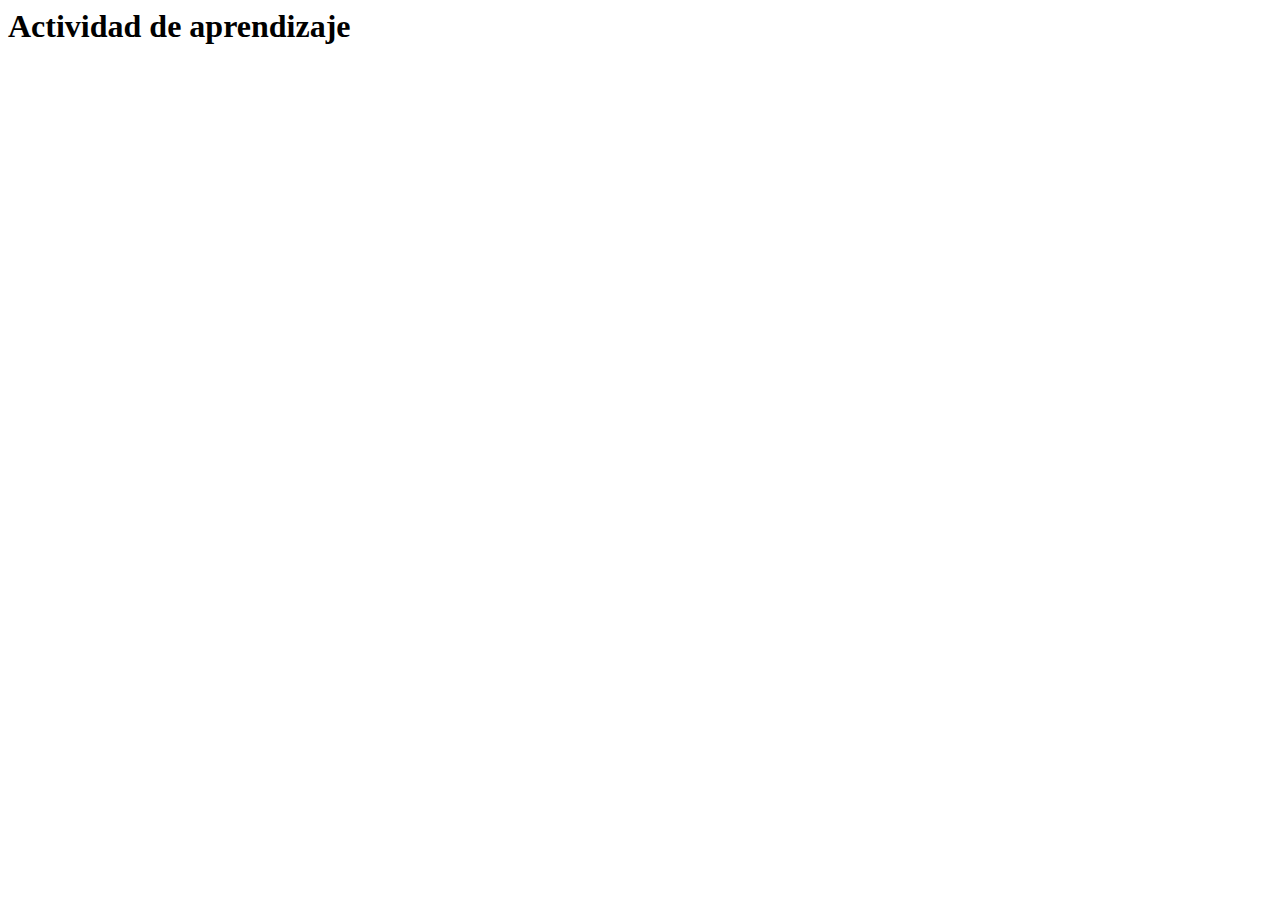
==== public/actividades/actividad.html @ c6b034fc "Initial commit" ====
<html lang="en">
<head>
  <meta charset="UTF-8">
  <meta http-equiv="X-UA-Compatible" content="IE=edge">
  <meta name="viewport" content="width=device-width, initial-scale=1.0">
  <title>Actividad de aprendizaje</title>
</head>
<body>
  <h1>Actividad de aprendizaje</h1>
</body>
</html>
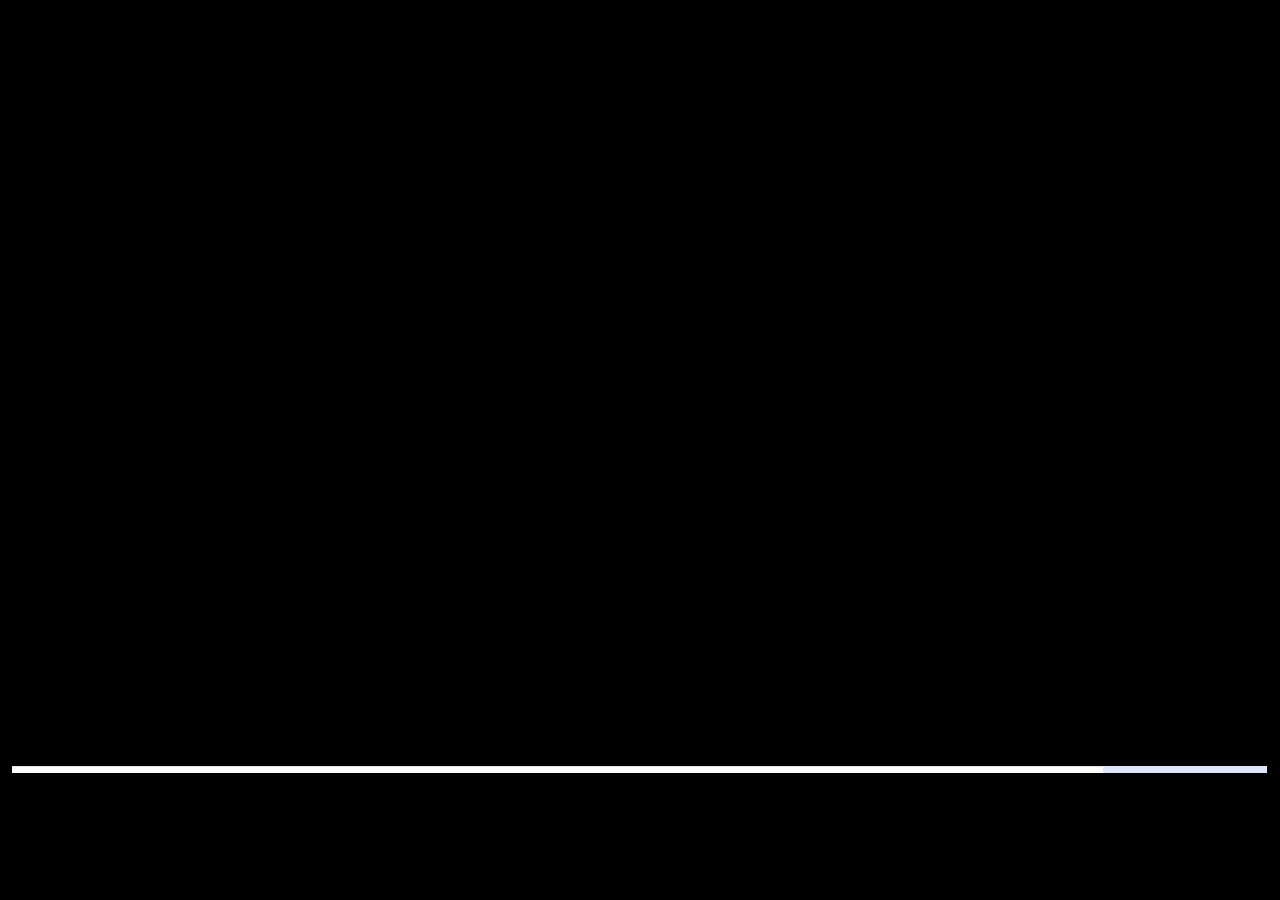
==== commit 7789625a: "AD" ====
--- a/public/actividades/actividad.html
+++ b/public/actividades/actividad.html
@@ -1,11 +1,469 @@
-<html lang="en">
+﻿<!doctype html>
+<html lang="es">
 <head>
-  <meta charset="UTF-8">
-  <meta http-equiv="X-UA-Compatible" content="IE=edge">
-  <meta name="viewport" content="width=device-width, initial-scale=1.0">
-  <title>Actividad de aprendizaje</title>
+  <meta charset="utf-8">
+  <!-- Creado con Storyline 360 x64 - http://www.articulate.com  -->
+  <!-- version: 3.91.33139.0 -->
+  <title>Actividad did&#225;ctica</title>
+  <meta http-equiv="x-ua-compatible" content="IE=edge"/>
+  <meta name="viewport" content="width=device-width,initial-scale=1,user-scalable=no,shrink-to-fit=no,minimal-ui"/>
+  <meta name="apple-mobile-web-app-capable" content="yes"/>
+  <style>
+    html, body { height: 100%; padding: 0; margin: 0 }
+    #app { height: 100%; width: 100%; }
+  </style>
+
+  <script>
+    window.DS = {};
+    window.globals = {
+      DATA_PATH_BASE: '',
+      HAS_FRAME: true,
+      HAS_SLIDE: true,
+
+      lmsPresent: false,
+      tinCanPresent: false,
+      cmi5Present: false,
+      aoSupport: false,
+      scale: 'show all',
+      captureRc: false,
+      browserSize: 'optimal',
+      bgColor: '#000000',
+      features: 'DropInAcc,DropInBase,DropInCore,DropInInteractions,DropInMisc,DropInVectors,DropInVideo,LayerPresentAsDialog,MultipleQuizTracking,UpdatedThemeEditor',
+      themeName: 'classic',
+      preloaderColor: '#FFFFFF',
+      suppressAnalytics: false,
+      productChannel: 'stable',
+      publishSource: 'storyline',
+      aid: 'aid|5304b41d-7af7-4125-b8d1-83eb222823e2',
+      cid: '04bfd34e-cd07-4569-9f02-371561cab23e',
+      playerVersion: '3.91.33139.0',
+      publishTimestamp: '2024-09-15T17:47:07.7538595Z',
+      maxIosVideoElements: 10,
+      connectionSettings: { mode: 'disabled' },
+      hasFeature: function(feature) {
+        return this.features.split(',').includes(feature);
+      },
+      
+      parseParams: function(qs) {
+        if (window.globals.parsedParams != null) {
+          return window.globals.parsedParams;
+        }
+        qs = (qs || window.location.search.substr(1)).split('+').join(' ');
+        var params = {},
+            tokens,
+            re = /[?&]?([^=]+)=([^&]*)/g;
+
+        while (tokens = re.exec(qs)) {
+          params[decodeURIComponent(tokens[1]).trim()] =
+            decodeURIComponent(tokens[2]).trim();
+        }
+        window.globals.parsedParams = params;
+        return params;
+      }
+
+    };
+  </script>
+  <script>
+    var isIe11 = ('ActiveXObject' in window || window.MSBlobBuilder != null)
+      && window.msCrypto != null && !window.ActiveXObject;
+    if (isIe11) {
+      window.globals.unsupportedBrowser = true;
+      document.write(atob('[base64]'));
+    }
+  </script>
+
+  <script>
+    if (window.globals.hasFeature('MultiLanguageSinglePackageSupport')) {
+      
+      
+    }
+  </script>
+
+  
+  <script>window.THREE = { };</script>
+  
 </head>
-<body>
-  <h1>Actividad de aprendizaje</h1>
+<body style="background: #000000" class="cs-HTML theme-classic">
+  <!-- 360 -->
+  <script>!function(){var e,i=/iPhone/i,o=/iPod/i,n=/iPad/i,t=/\biOS-universal(?:.+)Mac\b/i,r=/\bAndroid(?:.+)Mobile\b/i,a=/Android/i,d=/(?:SD4930UR|\bSilk(?:.+)Mobile\b)/i,p=/Silk/i,l=/Windows Phone/i,u=/\bWindows(?:.+)ARM\b/i,b=/BlackBerry/i,s=/BB10/i,c=/Opera Mini/i,f=/\b(CriOS|Chrome)(?:.+)Mobile/i,h=/Mobile(?:.+)Firefox\b/i,v=function(e){return void 0!==e&&"MacIntel"===e.platform&&"number"==typeof e.maxTouchPoints&&e.maxTouchPoints>1&&"undefined"==typeof MSStream};e=function(e){var m={userAgent:"",platform:"",maxTouchPoints:0};e||"undefined"==typeof navigator?"string"==typeof e?m.userAgent=e:e&&e.userAgent&&(m={userAgent:e.userAgent,platform:e.platform,maxTouchPoints:e.maxTouchPoints||0}):m={userAgent:navigator.userAgent,platform:navigator.platform,maxTouchPoints:navigator.maxTouchPoints||0};var g=m.userAgent,y=g.split("[FBAN");void 0!==y[1]&&(g=y[0]),void 0!==(y=g.split("Twitter"))[1]&&(g=y[0]);var A=function(e){return function(i){return i.test(e)}}(g),w={apple:{phone:A(i)&&!A(l),ipod:A(o),tablet:!A(i)&&(A(n)||v(m))&&!A(l),universal:A(t),device:(A(i)||A(o)||A(n)||A(t)||v(m))&&!A(l)},amazon:{phone:A(d),tablet:!A(d)&&A(p),device:A(d)||A(p)},android:{phone:!A(l)&&A(d)||!A(l)&&A(r),tablet:!A(l)&&!A(d)&&!A(r)&&(A(p)||A(a)),device:!A(l)&&(A(d)||A(p)||A(r)||A(a))||A(/\bokhttp\b/i)},windows:{phone:A(l),tablet:A(u),device:A(l)||A(u)},other:{blackberry:A(b),blackberry10:A(s),opera:A(c),firefox:A(h),chrome:A(f),device:A(b)||A(s)||A(c)||A(h)||A(f)},any:!1,phone:!1,tablet:!1};return w.any=w.apple.device||w.android.device||w.windows.device||w.other.device,w.phone=w.apple.phone||w.android.phone||w.windows.phone,w.tablet=w.apple.tablet||w.android.tablet||w.windows.tablet,w}(),"object"==typeof exports&&"undefined"!=typeof module?module.exports=e:"function"==typeof define&&define.amd?define((function(){return e})):this.isMobile=e}();
+    window.isMobile.apple.tablet = window.isMobile.apple.tablet ||
+      (navigator.platform === 'MacIntel' && navigator.maxTouchPoints > 1);
+    window.isMobile.apple.device = window.isMobile.apple.device || window.isMobile.apple.tablet;
+    window.isMobile.tablet = window.isMobile.tablet || window.isMobile.apple.tablet;
+    window.isMobile.any = window.isMobile.any || window.isMobile.apple.tablet;
+  </script>
+
+  <div id="focus-sink" tabindex="-1"></div>
+
+  <div id="preso"></div>
+  <script>
+    (function() {
+
+      var classTypes = [ 'desktop', 'mobile', 'phone', 'tablet' ];
+
+      var addDeviceClasses = function(prefix, testObj) {
+        var curr, i;
+        for (i = 0; i < classTypes.length; i++) {
+          curr = classTypes[i];
+          if (testObj[curr]) {
+            document.body.classList.add(prefix + curr);
+          }
+        }
+      };
+
+      var params = window.globals.parseParams(),
+          isDevicePreview = params.devicepreview === '1',
+          isPhoneOverride = params.deviceType === 'phone' || (isDevicePreview && params.phone == '1'),
+          isTabletOverride = (params.deviceType === 'tablet' || isDevicePreview) && !isPhoneOverride,
+          isMobileOverride = isPhoneOverride || isTabletOverride;
+
+      var deviceView = {
+        desktop: !window.isMobile.any && !isMobileOverride,
+        mobile: window.isMobile.any || isMobileOverride,
+        phone: isPhoneOverride || (window.isMobile.phone && !isTabletOverride),
+        tablet: isTabletOverride || window.isMobile.tablet
+      };
+
+      window.globals.deviceView = deviceView;
+      window.isMobile.desktop = !window.isMobile.any;
+      window.isMobile.mobile = window.isMobile.any;
+
+      addDeviceClasses('view-', deviceView);
+
+    })();
+  </script>
+  
+  <script src='story_content/triggers.js' type=text/javascript></script>
+<script src='story_content/user.js' type=text/javascript></script>
+  <div class="slide-loader"></div>
+
+  <script>
+    if (window.globals.deviceView.isMobile) { var doc = document, loader = doc.body.querySelector('.slide-loader'); [ 1, 2, 3 ].forEach(function(n) { var d = doc.createElement('div'); d.style.backgroundColor = window.globals.preloaderColor; d.classList.add('mobile-loader-dot'); d.classList.add('dot' + n); loader.appendChild(d); }); }
+  </script>
+
+  <div class="mobile-load-title-overlay" style="display: none">
+    <div class="mobile-load-title">Actividad did&#225;ctica</div>
+  </div>
+
+  <div class="mobile-chrome-warning"></div>
+
+  
+<style>
+  .warn-connection-dialog {
+    display: none;
+    background: transparent;
+    pointer-events: all;
+    position: fixed;
+    left: 0;
+    top: 0;
+    width: 100%;
+    height: 100%;
+    z-index: 999;
+  }
+
+  .warn-connection-content {
+    pointer-events: all;
+    border-radius: 4px;
+    background: white;
+    border: 1px solid #E7E7E7;
+    color: #333333;
+    box-shadow: 0 2px 4px rgba(0, 0, 0, 0.25);
+    transition: all 150ms ease-out;
+    position: absolute;
+    white-space: nowrap;
+  }
+
+  .view-phone.is-landscape .warn-connection-content {
+    left: 23px;
+    bottom: 23px;
+  }
+
+  .view-tablet.is-landscape .warn-connection-content {
+    left: 50%;
+    top: 20px;
+    transform: translateX(-50%);
+  }
+
+  .view-mobile.is-portrait .warn-connection-content {
+    transform: translate(-50%, calc(-100% - 15px));
+  }
+
+  .warn-connection-content p {
+    display: inline-block;
+    margin: 0 8px 0 0;
+    line-height: 33px;
+    font-size: 11px;
+  }
+
+  .warn-connection-content svg {
+    position: relative;
+    vertical-align: middle;
+    margin: 0 2px 2px 8px;
+  }
+
+  .view-desktop .warn-connection-content {
+    left: 1.5em;
+    bottom: 1.5em;
+  }
+
+  .view-desktop .warn-connection-content p {
+    font-size: 1.1em;
+  }
+
+  .is-offline .warn-connection-dialog {
+    display: block;
+  }
+
+  .is-offline .cs-panel * {
+    pointer-events: none !important;
+  }
+
+  .is-offline .cs-panel {
+    pointer-events: all !important;
+  }
+
+  .is-offline #nav-controls * {
+    pointer-events: none !important;
+  }
+
+  .is-offline #nav-controls {
+    pointer-events: all !important;
+  }
+</style>
+
+<div class="warn-connection-dialog" role="alertdialog" aria-modal="true" tabindex="0" aria-labelledby="warn-connection-message">
+  <div class="warn-connection-content">
+    <svg width="17" height="15" viewBox="0 0 17 15" xmlns="http://www.w3.org/2000/svg">
+      <path fill="#8F0000" stroke="white" d="M16.07,12.98 L15.88,12.23 L9.51,1.21 C8.97,0.26,7.6,0.26,7.06,1.21 L0.69,12.23 C0.15,13.16,0.81,14.36,1.91,14.36 H14.65 C15.47,14.36,16.05,13.7,16.07,12.98 Z"/>
+      <path fill="white" stroke="white" d="M8.58,5.5 C8.35,5.28,8.5,5.35,8.21,5.32 C8.09,5.35,7.97,5.49,7.96,5.67 C7.97,5.79,7.98,5.92,7.98,6.04 L7.98,6.04 C7.99,6.17,8,6.31,8.01,6.43 L8.01,6.44 C8.03,6.92,8.06,7.41,8.09,7.9 L8.09,7.9 C8.12,8.39,8.14,8.88,8.17,9.37 C8.17,9.39,8.18,9.42,8.2,9.44 C8.23,9.46,8.25,9.47,8.28,9.47 C8.31,9.47,8.34,9.46,8.35,9.44 C8.37,9.43,8.38,9.4,8.39,9.35 L8.39,9.34 C8.39,9.24,8.4,9.15,8.4,9.05 L8.4,9.05 C8.41,8.96,8.41,8.86,8.42,8.75 C8.43,8.44,8.45,8.12,8.47,7.81 L8.47,7.81 C8.49,7.49,8.51,7.18,8.53,6.87 C8.55,6.46,8.56,6.05,8.59,5.64 L8.6,5.62 C8.6,5.57,8.59,5.53,8.58,5.5 L8.21,5.32 Z"/>
+      <circle fill="white" stroke="white" cx="8.3" cy="11.35" r="0.3"/>
+    </svg>
+    <p id="warn-connection-message">You are offline. Trying to reconnect...</p>
+  </div>
+</div>
+
+<script>
+  (function() {
+    window.DS.connection = {
+      warningShown: false,
+      assets: {},
+      loadingAssetGroup: false,
+      retryDelay: 500
+    };
+
+    var connectionSettings = window.globals.connectionSettings || {};
+
+    var useConnectionMessages = window.AbortController != null &&
+      window.location.protocol != 'file:' &&
+      connectionSettings.mode === 'normal';
+
+    window.DS.connection.useConnectionMessages = useConnectionMessages;
+
+    var assetCount = 0;
+    var checkLoadedId;
+
+
+    if (useConnectionMessages && connectionSettings != null) {
+      var contentEl = document.querySelector('.warn-connection-content');
+      var messageEl = contentEl.querySelector('p');
+
+      if (connectionSettings.useDarkTheme) {
+        contentEl.style.borderColor = '#BABBBA';
+        contentEl.style.backgroundColor = '#282828';
+        contentEl.style.color = '#FFFFFF';
+      }
+
+      if (connectionSettings.message != null) {
+        messageEl.textContent = window.decodeURIComponent(connectionSettings.message);
+      }
+    }
+
+    function checkAssetsReady() {
+      for (var i in DS.connection.assets) {
+        if (!DS.connection.assets[i].success) {
+          return false;
+        }
+      }
+      return true;
+    }
+
+    function stopAssetGroup() {
+      if (!useConnectionMessages) { return; }
+
+      assetCount = 0;
+
+      DS.connection.oldAssetGroup = DS.connection.assets;
+      DS.connection.assets = {};
+      DS.connection.loadingAssetGroup = false;
+      clearInterval(checkLoadedId);
+    }
+
+    function startAssetGroup() {
+      if (!useConnectionMessages) { return; }
+      var ticks = 0;
+      clearInterval(checkLoadedId);
+      checkLoadedId = setInterval(function() {
+        var loaded = 0;
+        if (assetCount === 0 && loaded === 0) {
+          clearInterval(checkLoadedId);
+          return;
+        }
+
+        for (var i in DS.connection.assets) {
+          if (DS.connection.assets[i].success) {
+            loaded++;
+          }
+        }
+
+        if (assetCount === loaded && checkAssetsReady()) {
+          for (var i in DS.connection.assets) {
+            if (DS.connection.assets[i].action) {
+              DS.connection.assets[i].action();
+            }
+          }
+          hideWarning();
+          stopAssetGroup();
+        }
+      }, 100)
+    }
+
+    function requiredAsset(url, action, retry, type) {
+      if (!useConnectionMessages) { return; }
+      if (DS.connection.assets[url]) { return; }
+
+      DS.connection.assets[url] = {
+        success: false, action: action, retry: retry, type: type
+      };
+      assetCount = Object.keys(DS.connection.assets).length;
+      if (!DS.connection.loadingAssetGroup) {
+        startAssetGroup();
+      }
+      DS.connection.loadingAssetGroup = true;
+    }
+
+    function assetLoaded(url) {
+      if (!useConnectionMessages) { return; }
+      if (DS.connection.assets[url]) {
+        DS.connection.assets[url].success = true;
+      }
+    }
+
+    function assetFailed(url) {
+      if (!useConnectionMessages) { return; }
+      if (!DS.connection.assets[url]) {
+        if (/\.js$/.test(url) && url.indexOf('transcripts') === -1) {
+          setTimeout(function() {
+            if (DS.connection.lastSlideLoaded != null) {
+              DS.connection.lastSlideLoaded();
+            }
+          }, DS.connection.retryDelay);
+        }
+        return;
+      }
+      if (!DS.connection.warningShown) { showWarning(); }
+      if (DS.connection.assets[url].retry) {
+        setTimeout(function() {
+          if (!DS.connection.assets[url].success) {
+            DS.connection.assets[url].retry()
+          }
+        }, DS.connection.retryDelay);
+      }
+    }
+
+    function hideWarning() {
+      document.body.classList.remove('is-offline');
+      DS.connection.warningShown = false;
+      enableKeys();
+    }
+    DS.connection.hideWarning = hideWarning
+
+    function showWarning(btn) {
+      document.body.classList.add('is-offline')
+      DS.connection.warningShown = true;
+      updateWarningPosition();
+      disableKeys();
+    }
+
+    function updateWarningPosition() {
+      if (!DS.connection.warningShown) {
+        return;
+      }
+
+      var isPortrait = document.body.classList.contains('is-portrait');
+      var isMobile = document.body.classList.contains('view-mobile');
+      var warningEl = document.querySelector('.warn-connection-content');
+
+      if (isPortrait && isMobile) {
+        var slide = document.querySelector('.primary-slide');
+        var slideRect = slide != null
+          ? slide.getBoundingClientRect()
+          : { top: window.innerHeight, left: 0, width: window.innerWidth };
+
+        warningEl.style.top = `${slideRect.top}px`
+        warningEl.style.left = `${slideRect.left + slideRect.width / 2}px`
+      } else {
+        warningEl.style.top = null;
+        warningEl.style.left = null;
+      }
+
+      window.requestAnimationFrame(updateWarningPosition);
+    }
+
+    function onDisableKeyDown(e) {
+      e.preventDefault();
+      e.stopImmediatePropagation();
+    }
+
+    function onDisableKeyUp(e) {
+      e.preventDefault();
+      e.stopImmediatePropagation();
+    }
+
+    var accStyle = document.createElement('style');
+    var warnDialogEl = document.querySelector('.warn-connection-dialog');
+
+    function disableKeys() {
+      if (DS.views && DS.views.nsStack && DS.views.nsStack.length === 1) {
+        DS.views.nsStack[0].tabReachable = false
+        DS.views.nsStack[0].updateTabIndex(true, true);
+      }
+
+      accStyle.innerHTML = '.acc-shadow-dom { display: none; }';
+      document.body.appendChild(accStyle);
+
+      warnDialogEl.parentNode.append(warnDialogEl);
+      warnDialogEl.focus();
+    }
+
+    function enableKeys() {
+      accStyle.remove();
+      if (DS.views && DS.views.nsStack && DS.views.nsStack.length === 1 && DS.views.nsStack[0].name === '_frame') {
+        DS.views.nsStack[0].tabReachable = true;
+        DS.views.nsStack[0].updateTabIndex();
+      }
+    }
+
+    // these will all be noops if the feature flag isn't set in
+    // the data and `window.globals.features`
+    DS.connection.requiredAsset = requiredAsset;
+    DS.connection.assetLoaded = assetLoaded;
+    DS.connection.assetFailed = assetFailed;
+    DS.connection.stopAssetGroup = stopAssetGroup;
+    DS.connection.startAssetGroup = startAssetGroup;
+  })();
+</script>
+
+
+  <script>
+    
+    if (window.autoSpider && window.vInterfaceObject) {
+      document.querySelector('.mobile-load-title-overlay').style.display = 'none';
+    }
+  </script>
+
+  
+
+  <link rel="stylesheet" href="html5/data/css/output.min.css" data-noprefix/>
 </body>
-</html>+<script src="html5/lib/scripts/bootstrapper.min.js"></script>
+</html>
--- a/public/actividades/html5/data/css/output.min.css
+++ b/public/actividades/html5/data/css/output.min.css
@@ -0,0 +1,544 @@
+@font-face {
+  font-family: 'Open SansBold CharsBold54671D59';
+  src: url('[data-uri]');
+  font-style: normal;
+  font-weight: normal;
+}
+@font-face {
+  font-family: 'Open Sans Charset1_ 6ixF03ABFD9';
+  src: url('[data-uri]');
+  font-style: normal;
+  font-weight: normal;
+}
+@font-face {
+  font-family: 'Didact Gothic Charset1_38CF1A1C';
+  src: url('[data-uri]');
+  font-style: normal;
+  font-weight: normal;
+}
+@font-face {
+  font-family: 'Didact GothicBoldItalic4C313149';
+  src: url('[data-uri]');
+  font-style: normal;
+  font-weight: normal;
+}
+@font-face {
+  font-family: 'Didact GothicBold CBold4D00D00C';
+  src: url('[data-uri]');
+  font-style: normal;
+  font-weight: normal;
+}
+@font-face {
+  font-family: 'Didact GothicItalItalicB517CD88';
+  src: url('[data-uri]');
+  font-style: normal;
+  font-weight: normal;
+}
+@font-face {
+  font-family: 'TahomaBold Charset1Bold65B42C29';
+  src: url('[data-uri]');
+  font-style: normal;
+  font-weight: normal;
+}
+@font-face {
+  font-family: 'Bradley Hand ITCBolBold6EC70472';
+  src: url('[data-uri]');
+  font-style: normal;
+  font-weight: normal;
+}
+@font-face {
+  font-family: 'Didact Gothic Charset0_9B944016';
+  src: url('[data-uri]');
+  font-style: normal;
+  font-weight: normal;
+}
+@font-face {
+  font-family: 'Didact GothicBoldItalic2C6BB682';
+  src: url('[data-uri]');
+  font-style: normal;
+  font-weight: normal;
+}
+@font-face {
+  font-family: 'Didact GothicBold CBoldC69CEF59';
+  src: url('[data-uri]');
+  font-style: normal;
+  font-weight: normal;
+}
+@font-face {
+  font-family: 'Didact GothicItalItalicD861B505';
+  src: url('[data-uri]');
+  font-style: normal;
+  font-weight: normal;
+}
+@font-face {
+  font-family: 'TahomaBold Charset0Bold1EECF806';
+  src: url('[data-uri]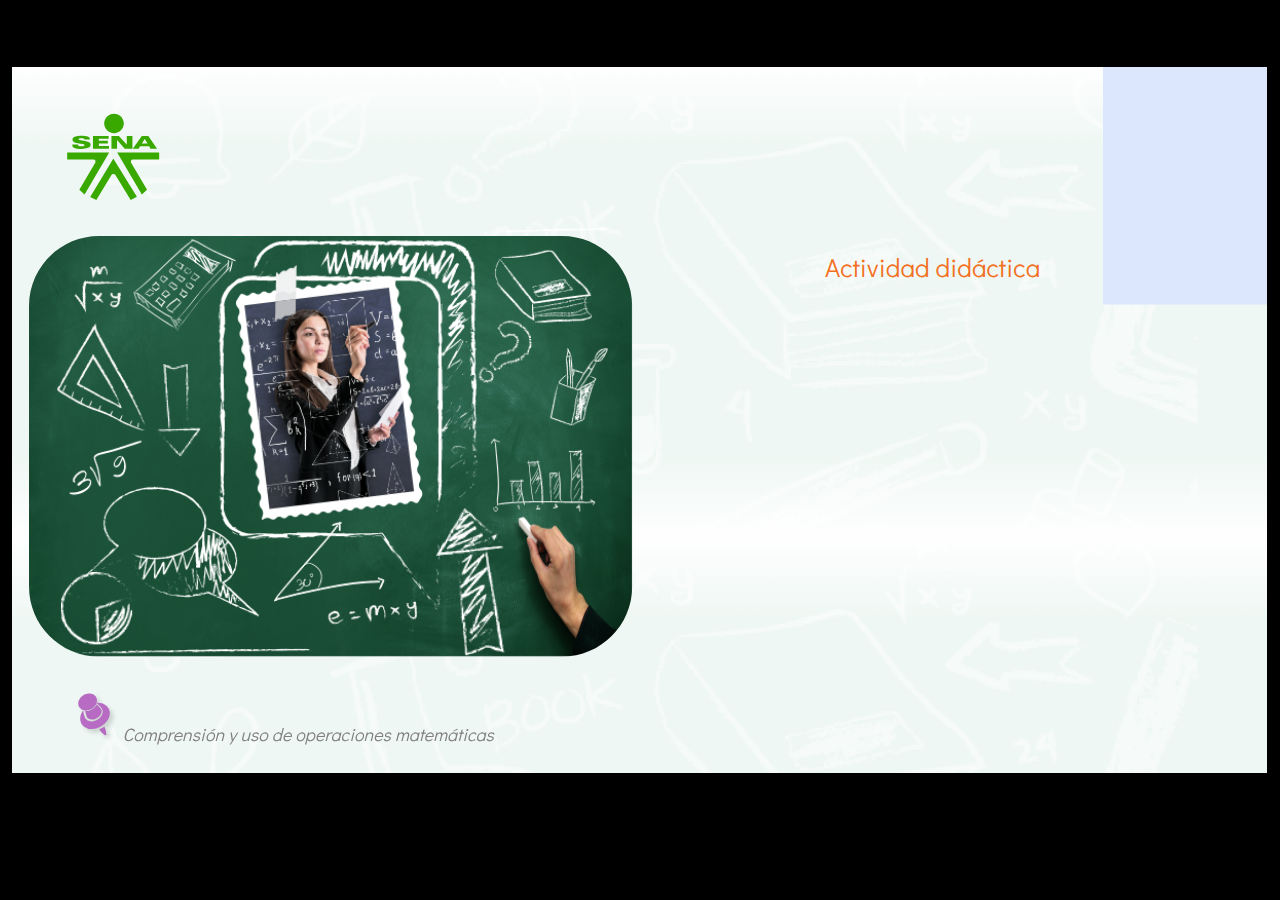
==== commit 68513b3b: "AD_AJUSTES" ====
--- a/public/actividades/actividad.html
+++ b/public/actividades/actividad.html
@@ -37,7 +37,7 @@
       aid: 'aid|5304b41d-7af7-4125-b8d1-83eb222823e2',
       cid: '04bfd34e-cd07-4569-9f02-371561cab23e',
       playerVersion: '3.91.33139.0',
-      publishTimestamp: '2024-09-15T17:47:07.7538595Z',
+      publishTimestamp: '2024-09-21T02:18:49.0967661Z',
       maxIosVideoElements: 10,
       connectionSettings: { mode: 'disabled' },
       hasFeature: function(feature) {
--- a/public/actividades/html5/data/css/output.min.css
+++ b/public/actividades/html5/data/css/output.min.css
@@ -1,78 +1,54 @@
 @font-face {
-  font-family: 'Open SansBold CharsBold54671D59';
+  font-family: 'Open SansBold CharsBoldB4B9E24F';
   src: url('[data-uri]');
   font-style: normal;
   font-weight: normal;
 }
 @font-face {
-  font-family: 'Open Sans Charset1_ 6ixF03ABFD9';
+  font-family: 'Open Sans Charset1_ 5af75CEB77A';
   src: url('[data-uri]');
   font-style: normal;
   font-weight: normal;
 }
 @font-face {
-  font-family: 'Didact Gothic Charset1_38CF1A1C';
-  src: url('[data-uri]');
-  font-style: normal;
-  font-weight: normal;
-}
-@font-face {
-  font-family: 'Didact GothicBoldItalic4C313149';
-  src: url('[data-uri]');
-  font-style: normal;
-  font-weight: normal;
-}
-@font-face {
-  font-family: 'Didact GothicBold CBold4D00D00C';
-  src: url('[data-uri]');
-  font-style: normal;
-  font-weight: normal;
-}
-@font-face {
-  font-family: 'Didact GothicItalItalicB517CD88';
-  src: url('[data-uri]');
-  font-style: normal;
-  font-weight: normal;
-}
-@font-face {
-  font-family: 'TahomaBold Charset1Bold65B42C29';
-  src: url('[data-uri]');
-  font-style: normal;
-  font-weight: normal;
-}
-@font-face {
-  font-family: 'Bradley Hand ITCBolBold6EC70472';
+  font-family: 'Didact Gothic Charset1_144118E8';
+  src: url('[data-uri]');
+  font-style: normal;
+  font-weight: normal;
+}
+@font-face {
+  font-family: 'Didact GothicBold CBoldBE01E1B6';
+  src: url('[data-uri]');
+  font-style: normal;
+  font-weight: normal;
+}
+@font-face {
+  font-family: 'Didact GothicItalItalic29148B95';
+  src: url('[data-uri]');
+  font-style: normal;
+  font-weight: normal;
+}
+@font-face {
+  font-family: 'Bradley Hand ITCBolBold24161E36';
   src: url('[data-uri]');
   font-style: normal;
   font-weight: normal;
 }
 @font-face {
   font-family: 'Didact Gothic Charset0_9B944016';
-  src: url('[data-uri]');
-  font-style: normal;
-  font-weight: normal;
-}
-@font-face {
-  font-family: 'Didact GothicBoldItalic2C6BB682';
-  src: url('[data-uri]');
+  src: url('[data-uri]');
   font-style: normal;
   font-weight: normal;
 }
 @font-face {
   font-family: 'Didact GothicBold CBoldC69CEF59';
-  src: url('[data-uri]');
+  src: url('[data-uri]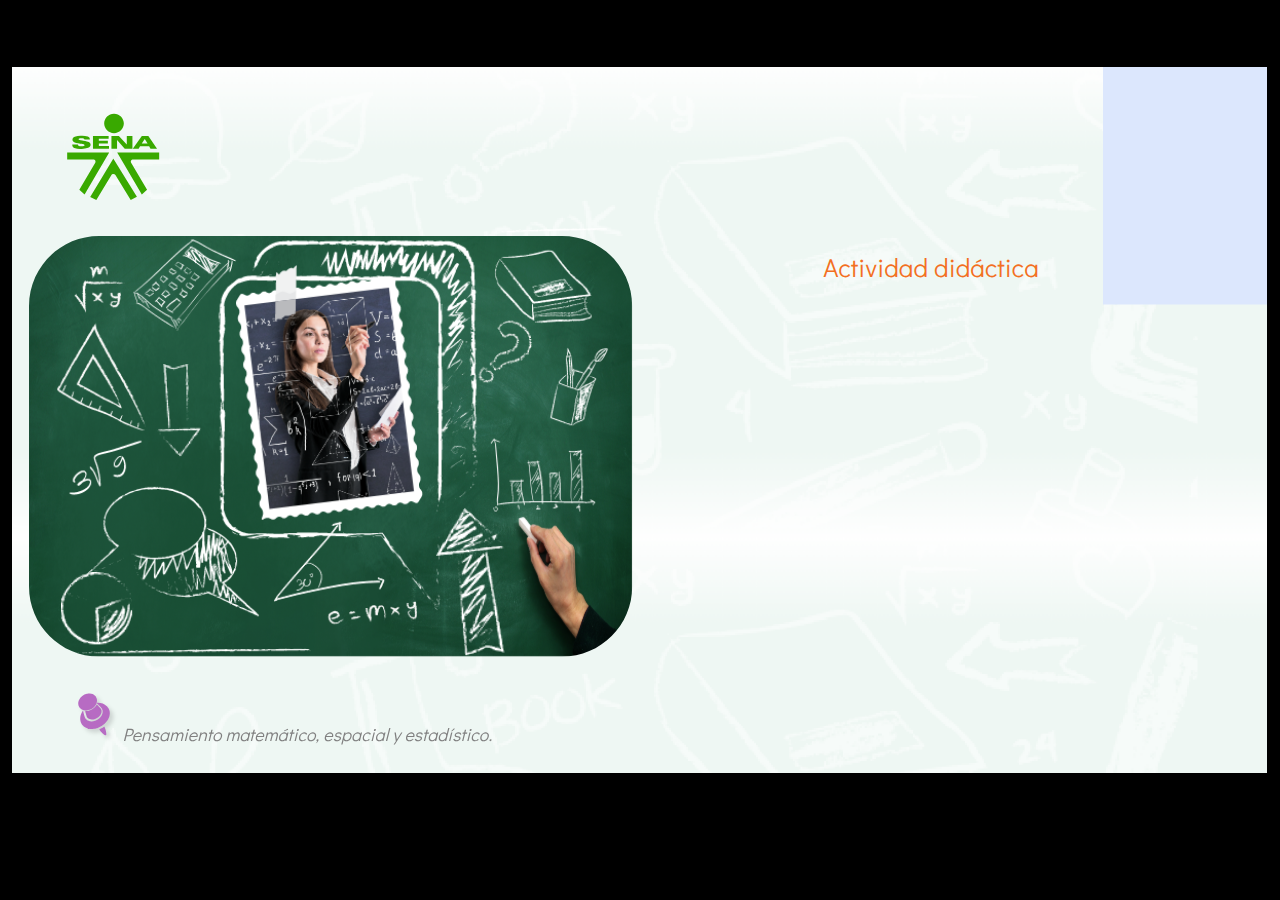
==== commit c1440f7f: "AD" ====
--- a/public/actividades/actividad.html
+++ b/public/actividades/actividad.html
@@ -37,7 +37,7 @@
       aid: 'aid|5304b41d-7af7-4125-b8d1-83eb222823e2',
       cid: '04bfd34e-cd07-4569-9f02-371561cab23e',
       playerVersion: '3.91.33139.0',
-      publishTimestamp: '2024-09-21T02:18:49.0967661Z',
+      publishTimestamp: '2024-09-23T12:57:55.7824224Z',
       maxIosVideoElements: 10,
       connectionSettings: { mode: 'disabled' },
       hasFeature: function(feature) {
--- a/public/actividades/html5/data/css/output.min.css
+++ b/public/actividades/html5/data/css/output.min.css
@@ -1,54 +1,66 @@
 @font-face {
-  font-family: 'Open SansBold CharsBoldB4B9E24F';
+  font-family: 'Open SansBold CharsBoldC5764C1E';
   src: url('[data-uri]');
   font-style: normal;
   font-weight: normal;
 }
 @font-face {
-  font-family: 'Open Sans Charset1_ 5af75CEB77A';
+  font-family: 'Open Sans Charset1_ 6eaFD9DB72C';
   src: url('[data-uri]');
   font-style: normal;
   font-weight: normal;
 }
 @font-face {
-  font-family: 'Didact Gothic Charset1_144118E8';
-  src: url('[data-uri]');
-  font-style: normal;
-  font-weight: normal;
-}
-@font-face {
-  font-family: 'Didact GothicBold CBoldBE01E1B6';
-  src: url('[data-uri]');
-  font-style: normal;
-  font-weight: normal;
-}
-@font-face {
-  font-family: 'Didact GothicItalItalic29148B95';
-  src: url('[data-uri]');
-  font-style: normal;
-  font-weight: normal;
-}
-@font-face {
-  font-family: 'Bradley Hand ITCBolBold24161E36';
+  font-family: 'Didact Gothic Charset1_8048DE03';
+  src: url('[data-uri]');
+  font-style: normal;
+  font-weight: normal;
+}
+@font-face {
+  font-family: 'Didact GothicBold CBold4F5B312E';
+  src: url('[data-uri]');
+  font-style: normal;
+  font-weight: normal;
+}
+@font-face {
+  font-family: 'Didact GothicItalItalic12FF6D0E';
+  src: url('[data-uri]');
+  font-style: normal;
+  font-weight: normal;
+}
+@font-face {
+  font-family: 'TahomaBold Charset1Bold32AEB67B';
+  src: url('[data-uri]');
+  font-style: normal;
+  font-weight: normal;
+}
+@font-face {
+  font-family: 'Bradley Hand ITCBolBoldE30E40CE';
   src: url('[data-uri]');
   font-style: normal;
   font-weight: normal;
 }
 @font-face {
   font-family: 'Didact Gothic Charset0_9B944016';
-  src: url('[data-uri]');
+  src: url('[data-uri]');
   font-style: normal;
   font-weight: normal;
 }
 @font-face {
   font-family: 'Didact GothicBold CBoldC69CEF59';
-  src: url('[data-uri]');
+  src: url('[data-uri]');
   font-style: normal;
   font-weight: normal;
 }
 @font-face {
   font-family: 'Didact GothicItalItalicD861B505';
-  src: url('[data-uri]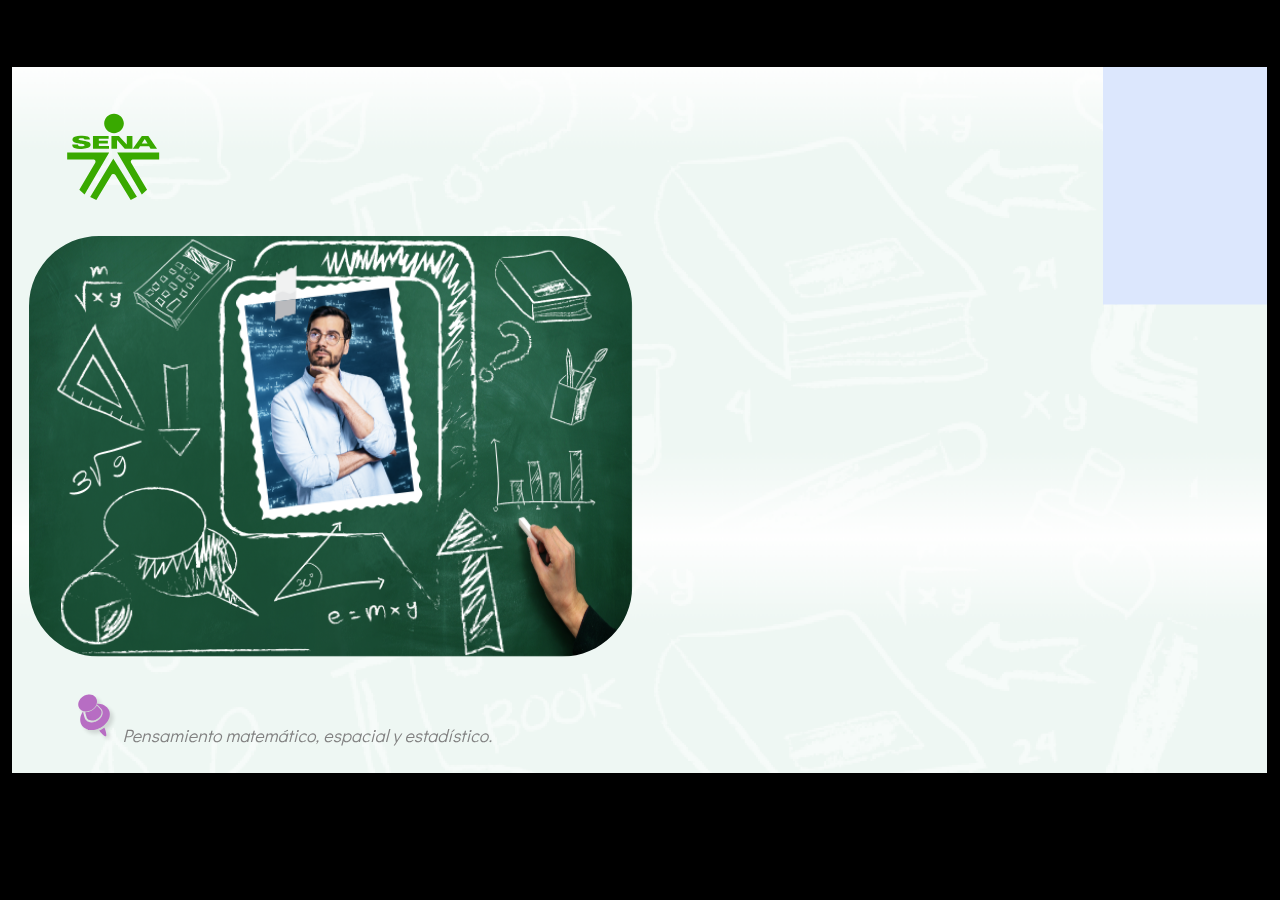
==== commit 76fe93af: "AD" ====
--- a/public/actividades/actividad.html
+++ b/public/actividades/actividad.html
@@ -37,7 +37,7 @@
       aid: 'aid|5304b41d-7af7-4125-b8d1-83eb222823e2',
       cid: '04bfd34e-cd07-4569-9f02-371561cab23e',
       playerVersion: '3.91.33139.0',
-      publishTimestamp: '2024-09-23T12:57:55.7824224Z',
+      publishTimestamp: '2024-09-23T13:13:13.3781708Z',
       maxIosVideoElements: 10,
       connectionSettings: { mode: 'disabled' },
       hasFeature: function(feature) {
--- a/public/actividades/html5/data/css/output.min.css
+++ b/public/actividades/html5/data/css/output.min.css
@@ -1,41 +1,41 @@
 @font-face {
-  font-family: 'Open SansBold CharsBoldC5764C1E';
+  font-family: 'Open SansBold CharsBoldD4442014';
   src: url('[data-uri]');
   font-style: normal;
   font-weight: normal;
 }
 @font-face {
-  font-family: 'Open Sans Charset1_ 6eaFD9DB72C';
+  font-family: 'Open Sans Charset1_ 6gdF2F5E3A8';
   src: url('[data-uri]');
   font-style: normal;
   font-weight: normal;
 }
 @font-face {
-  font-family: 'Didact Gothic Charset1_8048DE03';
+  font-family: 'Didact Gothic Charset1_55CF4A0A';
   src: url('[data-uri]');
   font-style: normal;
   font-weight: normal;
 }
 @font-face {
-  font-family: 'Didact GothicBold CBold4F5B312E';
+  font-family: 'Didact GothicBold CBoldC70F518B';
   src: url('[data-uri]');
   font-style: normal;
   font-weight: normal;
 }
 @font-face {
-  font-family: 'Didact GothicItalItalic12FF6D0E';
+  font-family: 'Didact GothicItalItalic649F81ED';
   src: url('[data-uri]');
   font-style: normal;
   font-weight: normal;
 }
 @font-face {
-  font-family: 'TahomaBold Charset1Bold32AEB67B';
+  font-family: 'TahomaBold Charset1BoldAF9D1DD8';
   src: url('[data-uri]');
   font-style: normal;
   font-weight: normal;
 }
 @font-face {
-  font-family: 'Bradley Hand ITCBolBoldE30E40CE';
+  font-family: 'Bradley Hand ITCBolBold29A9AF12';
   src: url('[data-uri]');
   font-style: normal;
   font-weight: normal;
